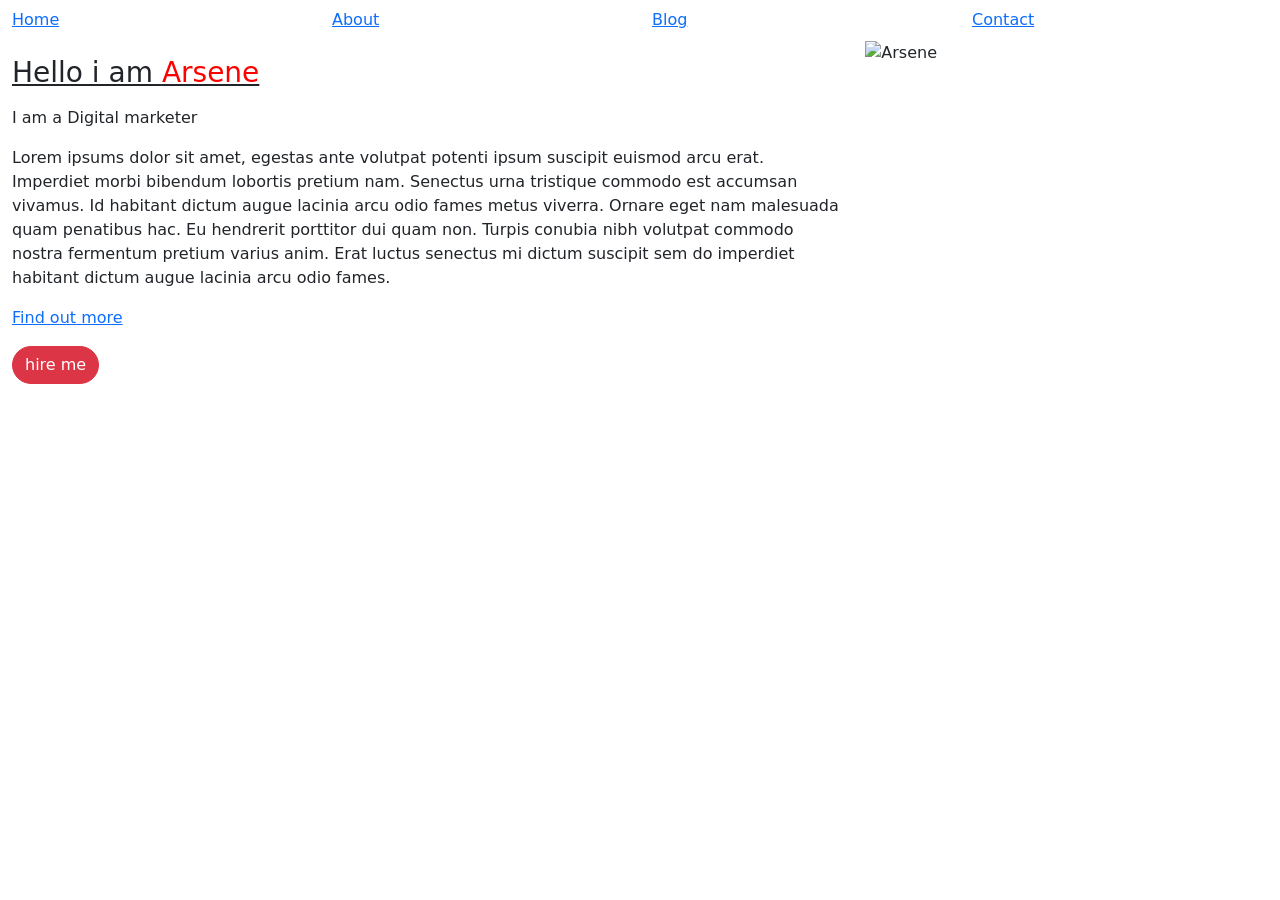
==== index.html @ 4e8dcabc "making website mobile friendly" ====
<!DOCTYPE html>
<html>
    <head>
        <title>ARSENE</title>
        <link href="https://cdn.jsdelivr.net/npm/bootstrap@5.0.2/dist/css/bootstrap.min.css" rel="stylesheet" integrity="sha384-EVSTQN3/azprG1Anm3QDgpJLIm9Nao0Yz1ztcQTwFspd3yD65VohhpuuCOmLASjC" crossorigin="anonymous">
        <script src="https://use.fontawesome.com/0bd7229511.js"></script>
        <link rel="preconnect" href="https://fonts.googleapis.com">
        <link rel="preconnect" href="https://fonts.gstatic.com" crossorigin>
        <link href="https://fonts.googleapis.com/css2?family=Atkinson+Hyperlegible+Next:ital,wght@0,200..800;1,200..800&display=swap" rel="stylesheet">
        <link rel="stylesheet" href="css/style.css";>

        <!-- Smartsupp Live Chat script -->
        <script type="text/javascript">
        var _smartsupp = _smartsupp || {};
        _smartsupp.key = 'eafa58c1406f77d00f3a5bab6e6f6093cad23a2d';
        window.smartsupp||(function(d) {
        var s,c,o=smartsupp=function(){ o._.push(arguments)};o._=[];
        s=d.getElementsByTagName('script')[0];c=d.createElement('script');
        c.type='text/javascript';c.charset='utf-8';c.async=true;
        c.src='https://www.smartsuppchat.com/loader.js?';s.parentNode.insertBefore(c,s);
        })(document);
        </script>
        <noscript> Powered by <a href=“https://www.smartsupp.com” target=“_blank”>Smartsupp</a></noscript>

        <meta name="viewport" content="width=device-width, initial-scale=1">

    </head>
    <body>
        <div class="container-fluid background-color" style="height:600px;">
            <div class="row navbar">
                <div class="col-12 col-sm-3"><a href="index.html"><i class="fa fa-home active" aria-hidden="true"></i> Home</a></div>
                <div class="col-12 col-sm-3"><a href="about.html"><i class="fa fa-user active" aria-hidden="true"></i> About</a></div>
                <div class="col-12 col-sm-3"><a href="blog.html"><i class="fa fa-graduation-cap active" aria-hidden="true"></i> Blog</a></div>
                <div class="col-12 col-sm-3"><a href="contact.html"><i class="fa fa-briefcase active" aria-hidden="true"></i> Contact</a></div>
            </div>
            <div class="row">
                <div class="col-12 col-sm-8">
                    <p class="padding">
                        <h3><u>Hello i am <span style="color:red">Arsene</span></u></h3>
                    </p>
                    <p>
                        I am a Digital marketer
                    </p>
                    <p>Lorem ipsums dolor sit amet, egestas ante volutpat potenti ipsum
                        suscipit euismod arcu erat. Imperdiet morbi bibendum lobortis pretium nam. Senectus urna tristique commodo est accumsan 
                        vivamus. Id habitant dictum augue lacinia arcu odio fames metus viverra. Ornare eget nam malesuada quam penatibus hac.
                        Eu hendrerit porttitor dui quam non. Turpis conubia nibh volutpat commodo nostra fermentum pretium varius anim. Erat 
                        luctus senectus mi dictum suscipit sem do imperdiet habitant dictum augue lacinia arcu odio fames.
                    </p>
                    <p>    
                        <a href="about.html" class="find-out-more">Find out more</a> 
                    </p>
                    <p class="padding"><button type="button" class="btn btn-danger hiremetag" style="border-radius:50px;"><i class="fa fa-user-o"></i>  hire me</button></p>
                </div>
                <div class="col-12 col-sm-4">
                    <img src="image/Arsene_profile.jpg" alt="Arsene" class="img-fluid padding" > 
                </div>
                <section>
                    <div class="icon-social">
                        <a href="#"  style="background-color:#4267b2;">
                        <i class="fa fa-facebook"></i>
                    </a>

                    <a href="#" style="background-color: #1DA1F2;">
                        <i class="fa fa-twitter"></i>
                    </a>

                    <a href="#"  style="background-color: #FF0000;">
                        <i class="fa fa-youtube-play"></i>
                    </a>
                    </div>
                </section>
            </div>
        </div>


        <script src="https://cdn.jsdelivr.net/npm/@popperjs/core@2.9.2/dist/umd/popper.min.js" integrity="sha384-IQsoLXl5PILFhosVNubq5LC7Qb9DXgDA9i+tQ8Zj3iwWAwPtgFTxbJ8NT4GN1R8p" crossorigin="anonymous"></script>
        <script src="https://cdn.jsdelivr.net/npm/bootstrap@5.0.2/dist/js/bootstrap.min.js" integrity="sha384-cVKIPhGWiC2Al4u+LWgxfKTRIcfu0JTxR+EQDz/bgldoEyl4H0zUF0QKbrJ0EcQF" crossorigin="anonymous"></script>
    </body>
</html>
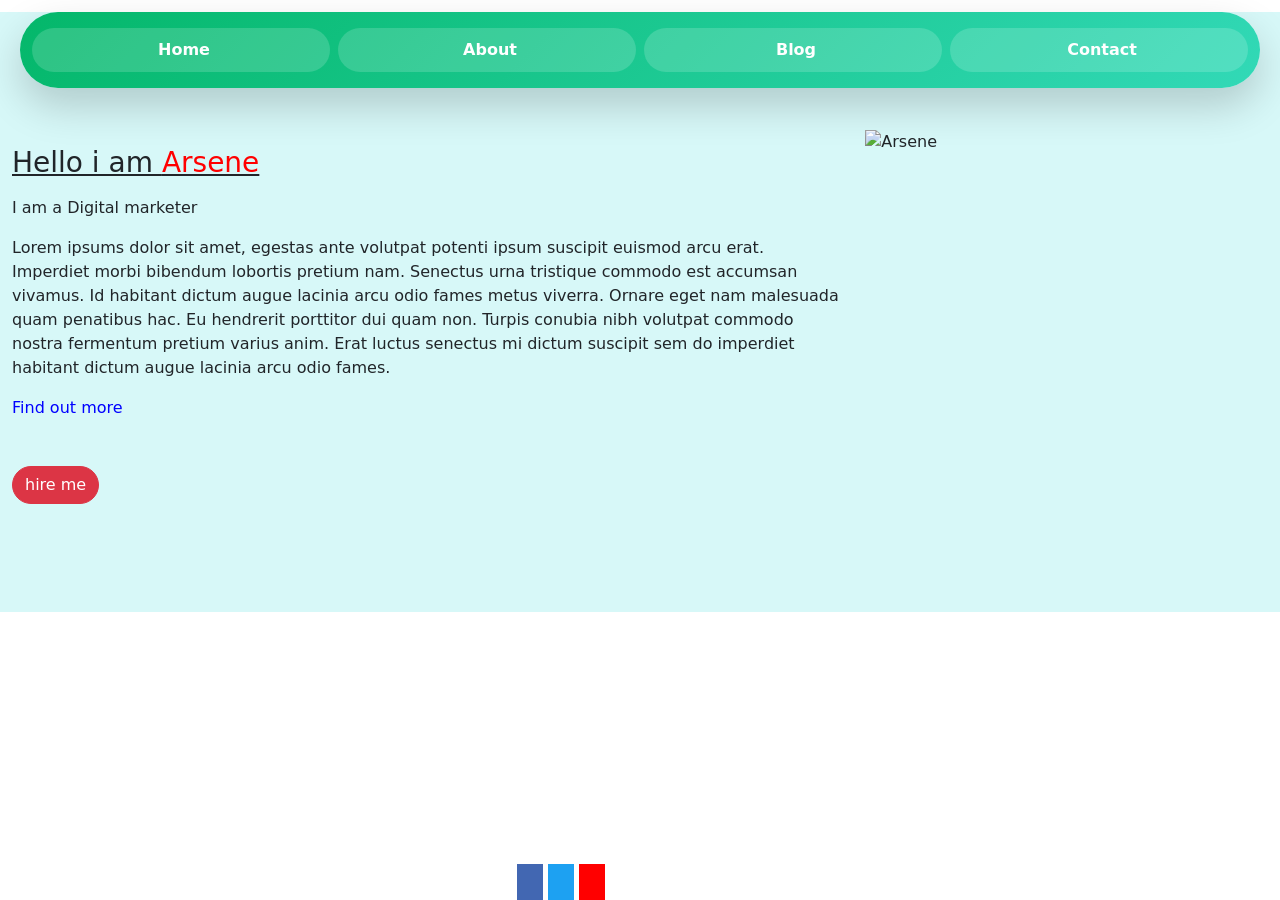
==== commit ace01118: "navbar change" ====
--- a/index.html
+++ b/index.html
@@ -7,7 +7,7 @@
         <link rel="preconnect" href="https://fonts.googleapis.com">
         <link rel="preconnect" href="https://fonts.gstatic.com" crossorigin>
         <link href="https://fonts.googleapis.com/css2?family=Atkinson+Hyperlegible+Next:ital,wght@0,200..800;1,200..800&display=swap" rel="stylesheet">
-        <link rel="stylesheet" href="css/style.css";>
+        <link rel="stylesheet" href="css/style.css">
 
         <!-- Smartsupp Live Chat script -->
         <script type="text/javascript">
@@ -53,7 +53,7 @@
                     <p class="padding"><button type="button" class="btn btn-danger hiremetag" style="border-radius:50px;"><i class="fa fa-user-o"></i>  hire me</button></p>
                 </div>
                 <div class="col-12 col-sm-4">
-                    <img src="image/Arsene_profile.jpg" alt="Arsene" class="img-fluid padding" > 
+                    <img src="IMAGE/Arsene_profile.jpg" alt="Arsene" class="img-fluid padding" > 
                 </div>
                 <section>
                     <div class="icon-social">
--- a/css/style.css
+++ b/css/style.css
@@ -0,0 +1,89 @@
+ .hiremetag:hover{background-color: #069c2e;
+                            border:1px solid #069c2e;}
+ a:hover{color:red;}  
+ a{color:rgb(239, 232, 232);
+    text-decoration:none;} 
+.padding{padding-top: 30px;} 
+.navbar{
+    background: linear-gradient(135deg, #04b76a, #32d9b7);
+    border-radius: 40px;
+    box-shadow: 0 18px 40px rgba(0,0,0,0.18);
+    padding: 10px 8px;
+    margin: 12px 8px;
+    align-items: center;
+   
+
+}
+.navbar > div{
+    padding: 6px 4px;
+}
+.navbar a{
+    display: inline-flex;
+    align-items: center;
+    justify-content: center;
+    gap: 6px;
+    width: 100%;
+    padding: 10px 12px;
+    border-radius: 28px;
+    background: rgba(255,255,255,0.16);
+    color: #ffffff;
+    font-weight: 600;
+    transition: transform 0.2s ease, background 0.2s ease, box-shadow 0.2s ease;
+}
+.navbar a:hover{
+    background: rgba(255,255,255,0.32);
+    transform: translateY(-2px);
+    box-shadow: 0 12px 24px rgba(0,0,0,0.1);
+}
+.navbar a i{
+    font-size: 1rem;
+}
+.icon-social{
+        position: fixed;
+        display: flex;
+        flex-direction: row;
+        bottom: 0%;
+        left: 40%;
+        z-index: 100;
+    }
+.icon-social a{
+        display:block;
+        text-align:center;   
+        padding: 18px 13px;
+        margin-left: 5px;
+        font-size: 15px;
+        color:white !important;
+
+    }
+.background-color{background-color:#d7f8f8;}
+.find-out-more:hover{color:red}
+.find-out-more{color:rgb(0, 0, 255)} 
+
+@media(max-width: 576px){
+    .icon-social{
+        display: none;
+    }
+    .navbar{
+        display: flex;
+        flex-wrap: nowrap;
+        justify-content: space-between;
+        align-items: center;
+        margin:12px 0px;
+        border-radius: 20px;
+        
+    }
+    .navbar > div{
+        width: 25%;
+        text-align: center;
+        padding: 8px 0;
+    }
+    .navbar > div a{
+        display: inline-block;
+        width: 100%;
+        font-size: 14px;
+        white-space: nowrap;
+        font-size: clamp(12px, 2.5vw, 16px);
+
+    }
+}
+        
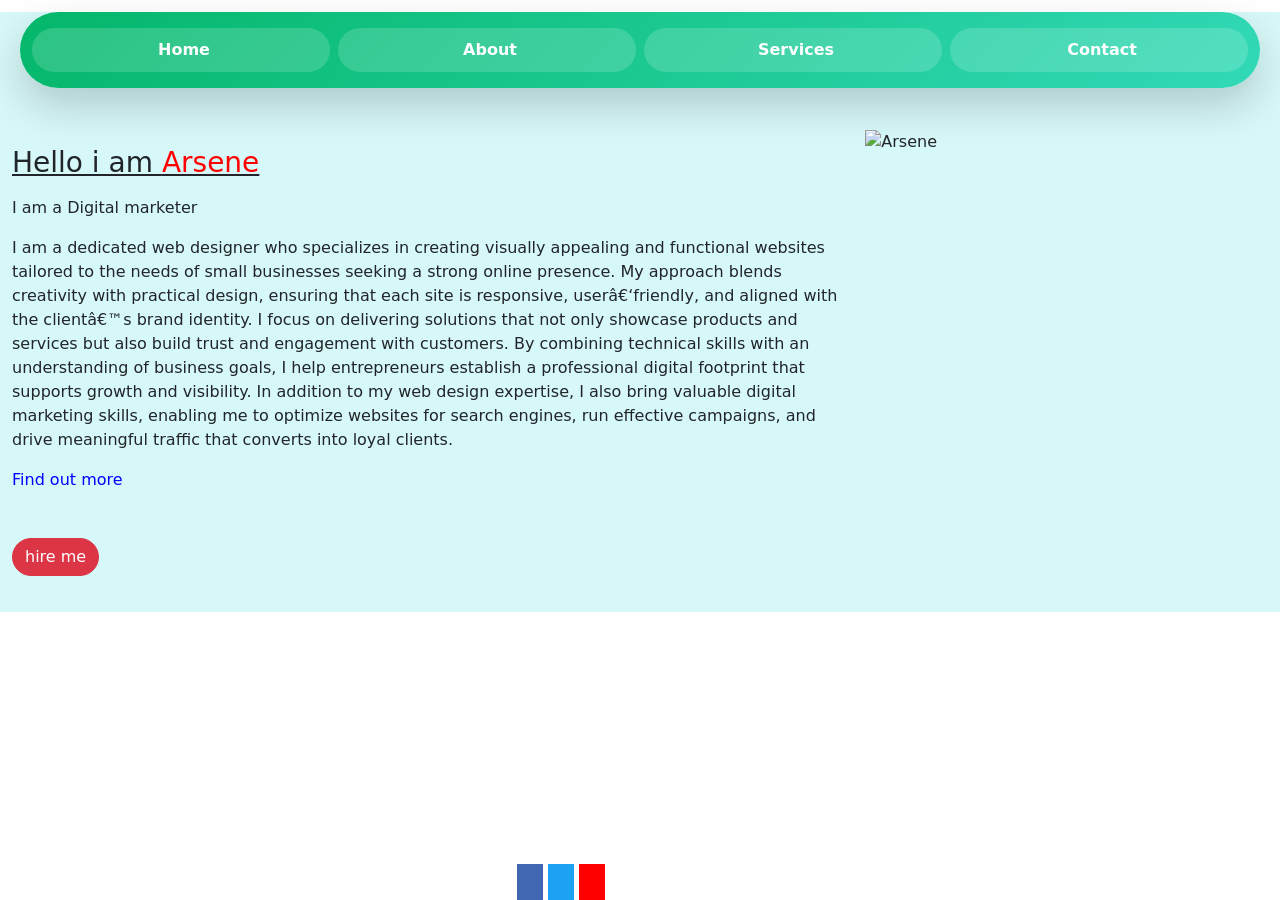
==== commit 705cd20f: "new changes" ====
--- a/index.html
+++ b/index.html
@@ -30,8 +30,8 @@
             <div class="row navbar">
                 <div class="col-12 col-sm-3"><a href="index.html"><i class="fa fa-home active" aria-hidden="true"></i> Home</a></div>
                 <div class="col-12 col-sm-3"><a href="about.html"><i class="fa fa-user active" aria-hidden="true"></i> About</a></div>
-                <div class="col-12 col-sm-3"><a href="blog.html"><i class="fa fa-graduation-cap active" aria-hidden="true"></i> Blog</a></div>
-                <div class="col-12 col-sm-3"><a href="contact.html"><i class="fa fa-briefcase active" aria-hidden="true"></i> Contact</a></div>
+                <div class="col-12 col-sm-3"><a href="blog.html"><i class="fa fa-cog active" aria-hidden="true"></i> Services</a></div>
+                <div class="col-12 col-sm-3"><a href="contact.html"><i class="fa fa-envelope active" aria-hidden="true"></i> Contact</a></div>
             </div>
             <div class="row">
                 <div class="col-12 col-sm-8">
@@ -41,11 +41,16 @@
                     <p>
                         I am a Digital marketer
                     </p>
-                    <p>Lorem ipsums dolor sit amet, egestas ante volutpat potenti ipsum
-                        suscipit euismod arcu erat. Imperdiet morbi bibendum lobortis pretium nam. Senectus urna tristique commodo est accumsan 
-                        vivamus. Id habitant dictum augue lacinia arcu odio fames metus viverra. Ornare eget nam malesuada quam penatibus hac.
-                        Eu hendrerit porttitor dui quam non. Turpis conubia nibh volutpat commodo nostra fermentum pretium varius anim. Erat 
-                        luctus senectus mi dictum suscipit sem do imperdiet habitant dictum augue lacinia arcu odio fames.
+                    <p>I am a dedicated web designer who specializes in creating visually appealing and functional websites
+                         tailored to the needs of small businesses seeking a strong online presence. My approach blends 
+                         creativity with practical design, ensuring that each site is responsive, user‑friendly, and
+                          aligned with the client’s brand identity. I focus on delivering solutions that not only 
+                          showcase products and services but also build trust and engagement with customers. By combining 
+                          technical skills with an understanding of business goals, I help entrepreneurs establish a 
+                          professional digital footprint that supports growth and visibility. In addition to my 
+                          web design expertise, I also bring valuable digital marketing skills, enabling me to
+                           optimize websites for search engines, run effective campaigns, and drive meaningful
+                            traffic that converts into loyal clients.
                     </p>
                     <p>    
                         <a href="about.html" class="find-out-more">Find out more</a> 
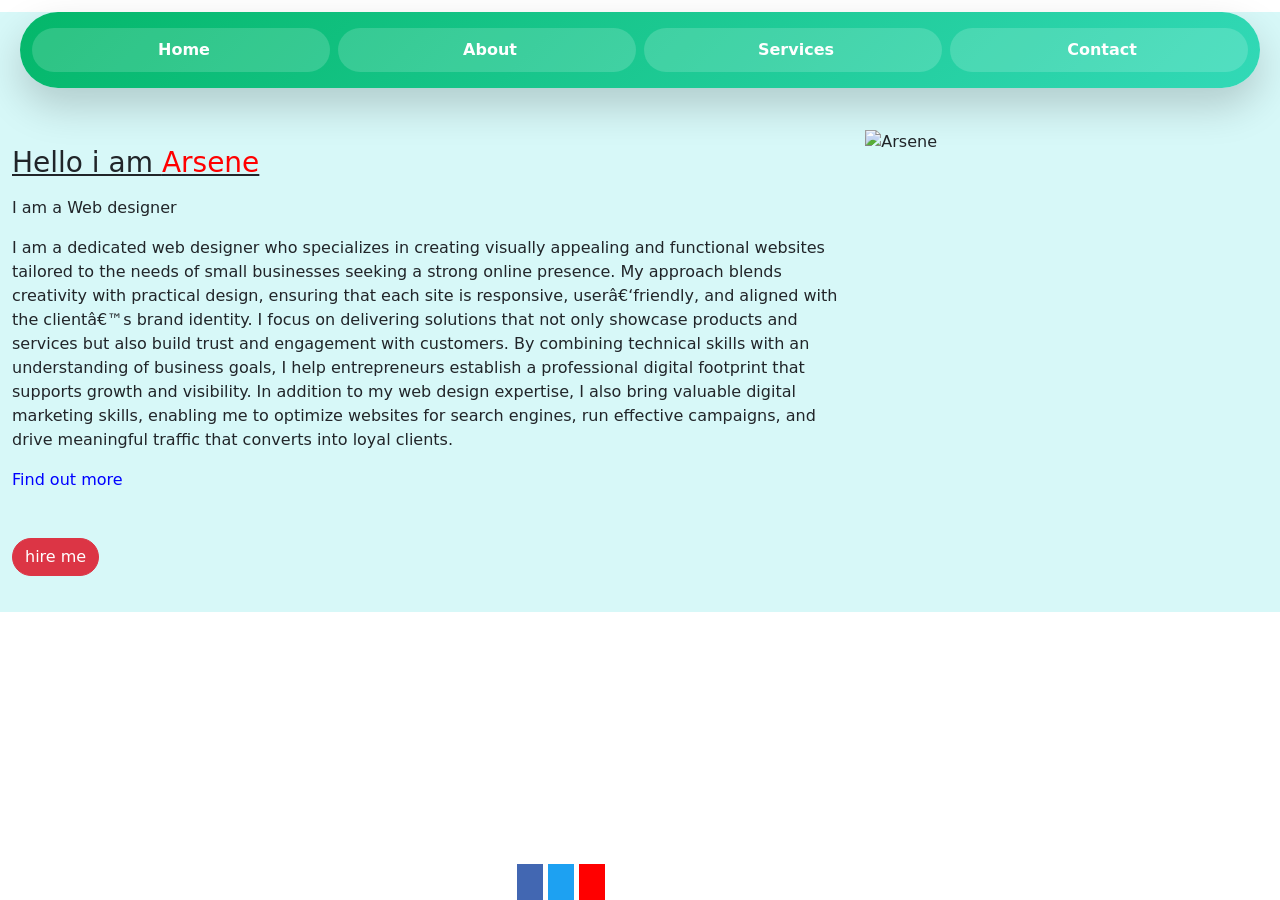
==== commit dd26f497: "new changes" ====
--- a/index.html
+++ b/index.html
@@ -30,7 +30,7 @@
             <div class="row navbar">
                 <div class="col-12 col-sm-3"><a href="index.html"><i class="fa fa-home active" aria-hidden="true"></i> Home</a></div>
                 <div class="col-12 col-sm-3"><a href="about.html"><i class="fa fa-user active" aria-hidden="true"></i> About</a></div>
-                <div class="col-12 col-sm-3"><a href="blog.html"><i class="fa fa-cog active" aria-hidden="true"></i> Services</a></div>
+                <div class="col-12 col-sm-3"><a href="service.html"><i class="fa fa-cog active" aria-hidden="true"></i> Services</a></div>
                 <div class="col-12 col-sm-3"><a href="contact.html"><i class="fa fa-envelope active" aria-hidden="true"></i> Contact</a></div>
             </div>
             <div class="row">
@@ -39,7 +39,7 @@
                         <h3><u>Hello i am <span style="color:red">Arsene</span></u></h3>
                     </p>
                     <p>
-                        I am a Digital marketer
+                        I am a Web designer
                     </p>
                     <p>I am a dedicated web designer who specializes in creating visually appealing and functional websites
                          tailored to the needs of small businesses seeking a strong online presence. My approach blends 
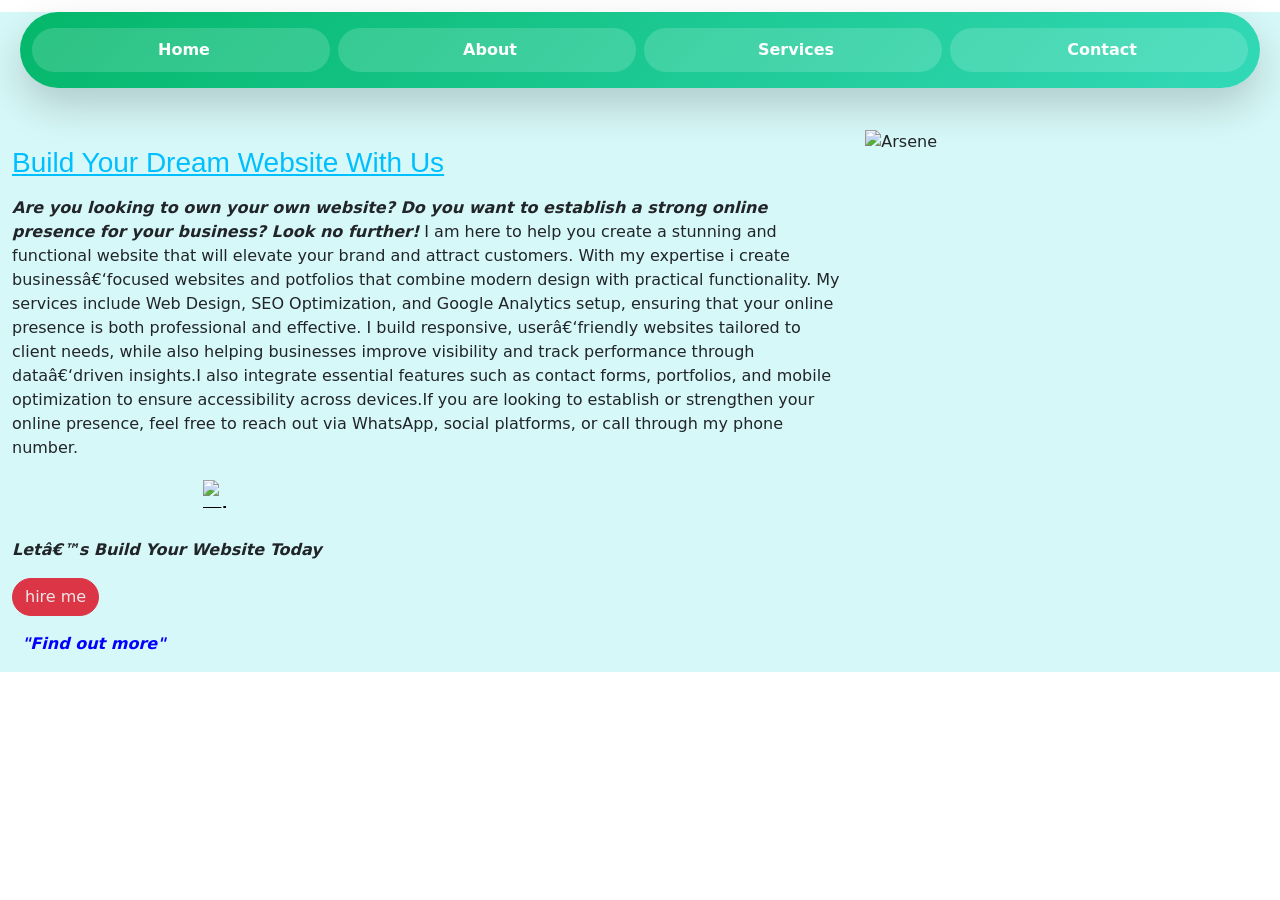
==== commit eb4033f8: "New changes" ====
--- a/index.html
+++ b/index.html
@@ -2,6 +2,8 @@
 <html>
     <head>
         <title>ARSENE</title>
+        <meta name="description" content="Professional web design and SEO services to help businesses grow online. Build responsive websites and track success with Google Analytics.">
+        <meta name="keywords" content="Arsene potfolio,deluxe webworks website,web design, SEO optimization, Google Analytics, portfolio, digital marketing, responsive websites, business websites, online growth, Arsene">
         <link href="https://cdn.jsdelivr.net/npm/bootstrap@5.0.2/dist/css/bootstrap.min.css" rel="stylesheet" integrity="sha384-EVSTQN3/azprG1Anm3QDgpJLIm9Nao0Yz1ztcQTwFspd3yD65VohhpuuCOmLASjC" crossorigin="anonymous">
         <script src="https://use.fontawesome.com/0bd7229511.js"></script>
         <link rel="preconnect" href="https://fonts.googleapis.com">
@@ -26,7 +28,7 @@
 
     </head>
     <body>
-        <div class="container-fluid background-color" style="height:600px;">
+        <div class="container-fluid background-color">
             <div class="row navbar">
                 <div class="col-12 col-sm-3"><a href="index.html"><i class="fa fa-home active" aria-hidden="true"></i> Home</a></div>
                 <div class="col-12 col-sm-3"><a href="about.html"><i class="fa fa-user active" aria-hidden="true"></i> About</a></div>
@@ -36,31 +38,64 @@
             <div class="row">
                 <div class="col-12 col-sm-8">
                     <p class="padding">
-                        <h3><u>Hello i am <span style="color:red">Arsene</span></u></h3>
+                        <h3 style="color:#00bfff;font-family: 'Algerian', sans-serif;"><u>Build Your Dream Website With Us</u></h3>
                     </p>
                     <p>
-                        I am a Web designer
+                       
                     </p>
-                    <p>I am a dedicated web designer who specializes in creating visually appealing and functional websites
-                         tailored to the needs of small businesses seeking a strong online presence. My approach blends 
-                         creativity with practical design, ensuring that each site is responsive, user‑friendly, and
-                          aligned with the client’s brand identity. I focus on delivering solutions that not only 
-                          showcase products and services but also build trust and engagement with customers. By combining 
-                          technical skills with an understanding of business goals, I help entrepreneurs establish a 
-                          professional digital footprint that supports growth and visibility. In addition to my 
-                          web design expertise, I also bring valuable digital marketing skills, enabling me to
-                           optimize websites for search engines, run effective campaigns, and drive meaningful
-                            traffic that converts into loyal clients.
+                    <p><span style="font-style: italic;"><b>Are you looking to own your own website? Do you want to establish a strong 
+                        online presence for your business? Look no further!</b></span> I am here to help you create
+                         a stunning and functional website that will elevate your brand and attract customers.
+                          With my expertise i create business‑focused websites and potfolios that combine
+                         modern design with practical functionality. My services include
+                          Web Design, SEO Optimization, and Google Analytics setup, ensuring
+                           that your online presence is both professional and effective. I build 
+                           responsive, user‑friendly websites tailored to client needs, 
+                           while also helping businesses improve visibility and track performance 
+                           through data‑driven insights.I also integrate essential features such as contact forms, portfolios, and mobile optimization to ensure accessibility across devices.If you are looking to establish or strengthen
+                            your online presence, feel free to reach out via WhatsApp, social platforms,
+                             or call through my phone number.
                     </p>
-                    <p>    
-                        <a href="about.html" class="find-out-more">Find out more</a> 
+
+                     <div class="socials">
+                                    <a href="https://m.me/Arsene Asigi" target="_blank" style="background-color:none;">
+ 
+                                        <i class="fa fa-facebook-square"></i>
+                                    </a>
+                                    <a href="#" style="background-color:none;">
+                                        <i class="	fa fa-instagram"></i>
+                                    </a>
+                                    <a href="https://wa.me/254718853027?text=Hello,%20I%20am%20interested%20in%20your%20services!" target="_blank" style="background-color: none;">
+                                        <i class="fa fa-whatsapp"></i>
+                                    </a>
+                                    <a href="https://www.tiktok.com/@deluxe.webworks" target="_blank" style="display:inline-flex; align-items:center; justify-content:center;">
+                                        <img src="https://cdn-icons-png.flaticon.com/512/3116/3116491.png" alt="TikTok" width="28" height="28">    
+                                    </a>
+
+                     </div>
+
+
+               
+                    <p class="padding"><span style="font-style: italic;"><b>Let’s Build Your Website Today</b></span>
+                        <section class="hire-me">
+                            <button type="button" class="btn btn-danger hiremetag" style="border-radius:50px;">
+                                <a href="https://wa.me/254718853027?text=Hello,%20I%20am%20interested%20in%20your%20services!" target="_blank" style="background-color: none;">
+                                    <i class="fa fa-user-o"></i>  hire me
+                                </a>
+                            </button>
+                        </section>
                     </p>
-                    <p class="padding"><button type="button" class="btn btn-danger hiremetag" style="border-radius:50px;"><i class="fa fa-user-o"></i>  hire me</button></p>
+                
+                
+                
+                    <p style="font-style: italic;">    
+                        <a href="about.html" class="find-out-more"><i class="fa fa-hand-o-right" aria-hidden="true" style="color:rgb(234, 13, 13);padding-right: 10px;"></i><b>"Find out more"</b></a> 
+                    </p>
                 </div>
                 <div class="col-12 col-sm-4">
                     <img src="IMAGE/Arsene_profile.jpg" alt="Arsene" class="img-fluid padding" > 
                 </div>
-                <section>
+                <!--<section>
                     <div class="icon-social">
                         <a href="#"  style="background-color:#4267b2;">
                         <i class="fa fa-facebook"></i>
@@ -74,7 +109,7 @@
                         <i class="fa fa-youtube-play"></i>
                     </a>
                     </div>
-                </section>
+                </section>-->
             </div>
         </div>
 
--- a/css/style.css
+++ b/css/style.css
@@ -50,14 +50,41 @@
         display:block;
         text-align:center;   
         padding: 18px 13px;
-        margin-left: 5px;
-        font-size: 15px;
         color:white !important;
+        border-radius: 10px;
+        margin-right: 5px;
+        font-size: 10px;
+        width: 50px;
+       
+
 
     }
+   
+
 .background-color{background-color:#d7f8f8;}
 .find-out-more:hover{color:red}
 .find-out-more{color:rgb(0, 0, 255)} 
+
+
+
+.socials{
+        display: flex;
+        flex-direction: row;
+        gap: 10px;
+        margin-top: 20px;
+    }
+
+.socials a{
+        display:block;
+        text-align:center;   
+        padding: 0px 0px;
+        color:black !important;
+        border-radius: 10px;
+        margin-right: 0px;
+        font-size: 30px;
+        width: 50px;
+            
+    }
 
 @media(max-width: 576px){
     .icon-social{
@@ -85,5 +112,24 @@
         font-size: clamp(12px, 2.5vw, 16px);
 
     }
+
+
+    .hire-me{
+        position: fixed;
+        display: flex;
+        flex-direction: row;
+        bottom: 0%;
+        left: 0%;
+        z-index: 100;
+       
+    }
+     .hiremetag{
+         background-color:black;
+         border:black;
+         border-radius: 10px !important;
+        
+     }
 }
+
+    
         
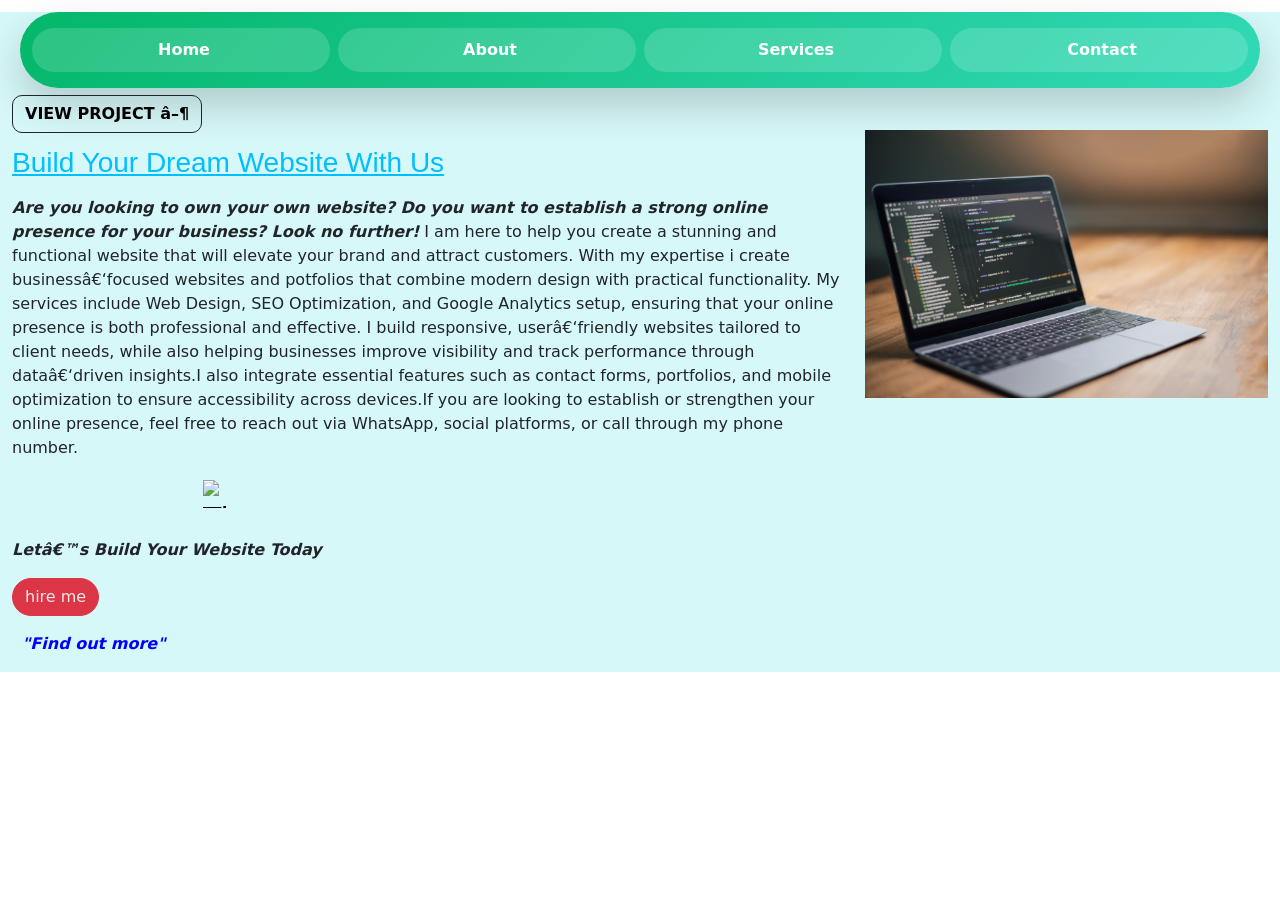
==== commit 9a3a8c67: "changes" ====
--- a/index.html
+++ b/index.html
@@ -25,6 +25,18 @@
         <noscript> Powered by <a href=“https://www.smartsupp.com” target=“_blank”>Smartsupp</a></noscript>
 
         <meta name="viewport" content="width=device-width, initial-scale=1">
+        <style>
+            .btn-outline-dark a{
+                color:black;
+            }
+            .btn-outline-dark a:hover{
+                color:white;
+            }
+            .btn-outline-dark{
+                border-radius:10px;
+            
+            }
+        </style>   
 
     </head>
     <body>
@@ -35,6 +47,9 @@
                 <div class="col-12 col-sm-3"><a href="service.html"><i class="fa fa-cog active" aria-hidden="true"></i> Services</a></div>
                 <div class="col-12 col-sm-3"><a href="contact.html"><i class="fa fa-envelope active" aria-hidden="true"></i> Contact</a></div>
             </div>
+            <section class="projects">
+                <button type="button" class="btn btn-outline-dark" ><a href="https://asiemaarsene.github.io/Beauty-shop/"><b>VIEW PROJECT ▶</b></a></button>
+            </section>
             <div class="row">
                 <div class="col-12 col-sm-8">
                     <p class="padding">
@@ -93,7 +108,7 @@
                     </p>
                 </div>
                 <div class="col-12 col-sm-4">
-                    <img src="IMAGE/Arsene_profile.jpg" alt="Arsene" class="img-fluid padding" > 
+                    <img src="IMAGE/Webimage.jpg" alt="Arsene" class="img-fluid padding" > 
                 </div>
                 <!--<section>
                     <div class="icon-social">
--- a/css/style.css
+++ b/css/style.css
@@ -1,4 +1,10 @@
- .hiremetag:hover{background-color: #069c2e;
+.projects{
+    position:absolute;
+    top:95px;
+    
+}
+
+.hiremetag:hover{background-color: #069c2e;
                             border:1px solid #069c2e;}
  a:hover{color:red;}  
  a{color:rgb(239, 232, 232);
